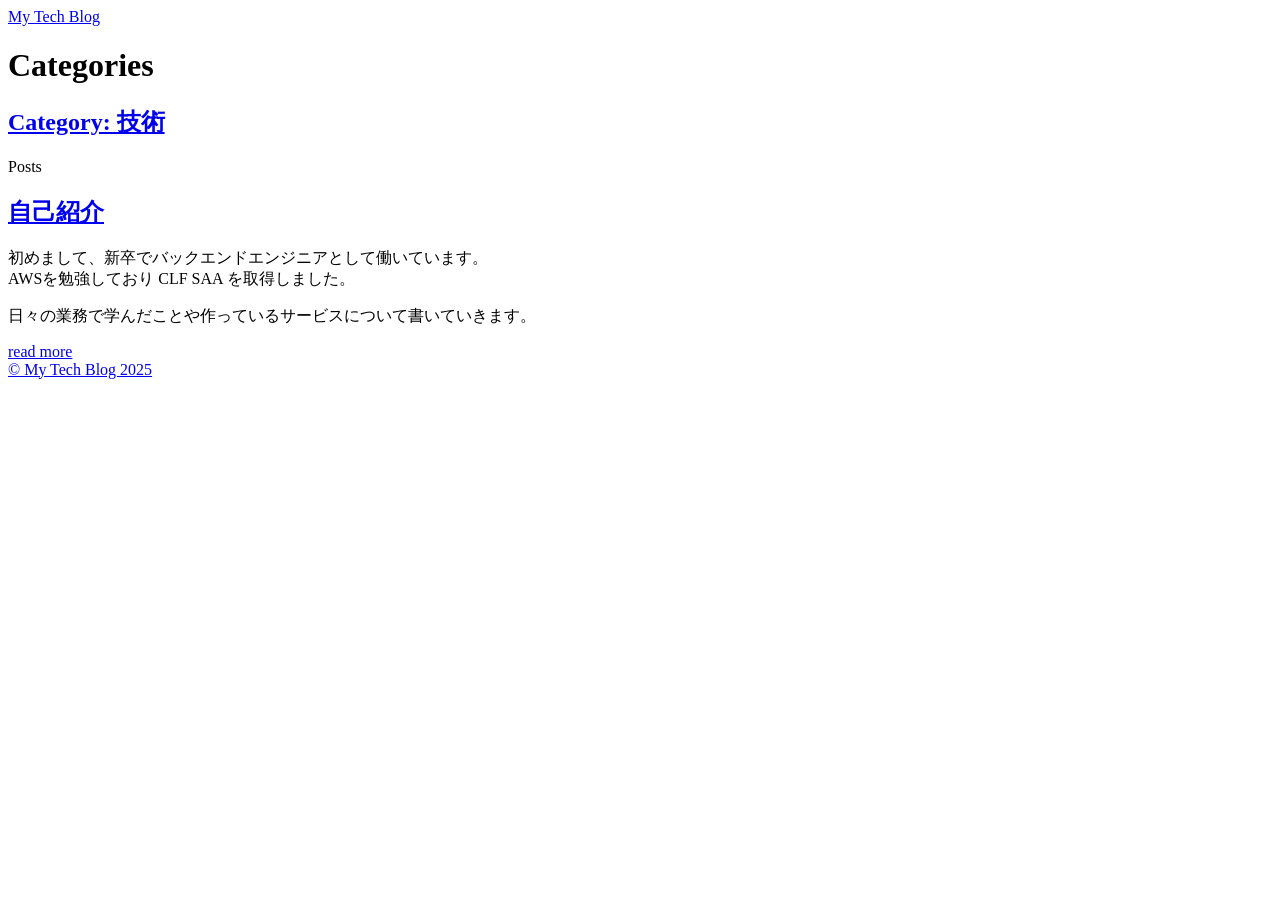
==== public/categories/index.html @ 89618e96 "add public/" ====
<!DOCTYPE html>
<html lang="ja-jp">
  <head>
    <meta charset="utf-8">
    <meta http-equiv="X-UA-Compatible" content="IE=edge,chrome=1">
    
    <title>My Tech Blog</title>
    <meta name="viewport" content="width=device-width,minimum-scale=1">
    <meta name="description" content="">
    <meta name="generator" content="Hugo 0.148.1">
    
    
    
      <meta name="robots" content="index, follow">
    
    

    
<link rel="stylesheet" href="/ananke/css/main.min.8d048772ae72ab11245a0e296d1f2a36d3e3dd376c6c867394d6cc659c68fc37.css" >




    


    
      

    

    
    
      <link href="/categories/index.xml" rel="alternate" type="application/rss+xml" title="My Tech Blog" />
      <link href="/categories/index.xml" rel="feed" type="application/rss+xml" title="My Tech Blog" />
      
    

    
      <link rel="canonical" href="http://example.org/categories/">
    

    <meta property="og:url" content="http://example.org/categories/">
  <meta property="og:site_name" content="My Tech Blog">
  <meta property="og:title" content="Categories">
  <meta property="og:locale" content="ja_jp">
  <meta property="og:type" content="website">

  <meta itemprop="name" content="Categories">
  <meta itemprop="datePublished" content="2025-07-15T20:58:15+09:00">
  <meta itemprop="dateModified" content="2025-07-15T20:58:15+09:00">
  <meta name="twitter:card" content="summary">
  <meta name="twitter:title" content="Categories">

      
    
	
  </head><body class="ma0 avenir bg-near-white production">

    

  <header>
    <div class="pb3-m pb6-l bg-black">
      <nav class="pv3 ph3 ph4-ns" role="navigation">
  <div class="flex-l center items-center justify-between">
    <a href="/" class="f3 fw2 hover-white white-90 dib no-underline">
      
        My Tech Blog
      
    </a>
    <div class="flex-l items-center">
      

      
      <div class="ananke-socials"></div>

    </div>
  </div>
</nav>

      <div class="tc-l pv3 ph3 ph4-ns">
        <h1 class="f2 f-subheadline-l fw2 light-silver mb0 lh-title">
          Categories
        </h1>
        
      </div>
    </div>
  </header>


    <main class="pb7" role="main">
      
    
  <article class="cf pa3 pa4-m pa4-l">
    <div class="measure-wide-l center f4 lh-copy nested-copy-line-height nested-links mid-gray">
      
    </div>
  </article>
  <div class="mw8 center">
    <section class="ph4">
      
        <h2 class="f1">
          <a href="/categories/%E6%8A%80%E8%A1%93/" class="link blue hover-black">
            Category: 技術
          </a>
        </h2>
        
          <div class="w-100 mb4 nested-copy-line-height relative bg-white">
  <div class="mb3 pa4 gray overflow-hidden bg-white">
    <span class="f6 db">Posts</span>
    <h1 class="f3 near-black">
      <a href="/posts/my-first-post/" class="link black dim">
        自己紹介
      </a>
    </h1>
    <div class="nested-links f5 lh-copy nested-copy-line-height">
      <p>初めまして、新卒でバックエンドエンジニアとして働いています。<br>
AWSを勉強しており CLF SAA を取得しました。</p>
<p>日々の業務で学んだことや作っているサービスについて書いていきます。</p>

    </div>
    <a href="/posts/my-first-post/" class="ba b--moon-gray bg-light-gray br2 color-inherit dib f7 hover-bg-moon-gray link mt2 ph2 pv1">read more</a>
  </div>
</div>

        
      
    </section>
  </div>

    </main>
    <footer class="bg-black bottom-0 w-100 pa3" role="contentinfo">
  <div class="flex justify-between">
  <a class="f4 fw4 hover-white white-70 dn dib-ns pv2 ph3 no-underline" href="http://example.org/" >
    &copy;  My Tech Blog 2025 
  </a>
    <div><div class="ananke-socials"></div>
</div>
  </div>
</footer>

  </body>
</html>
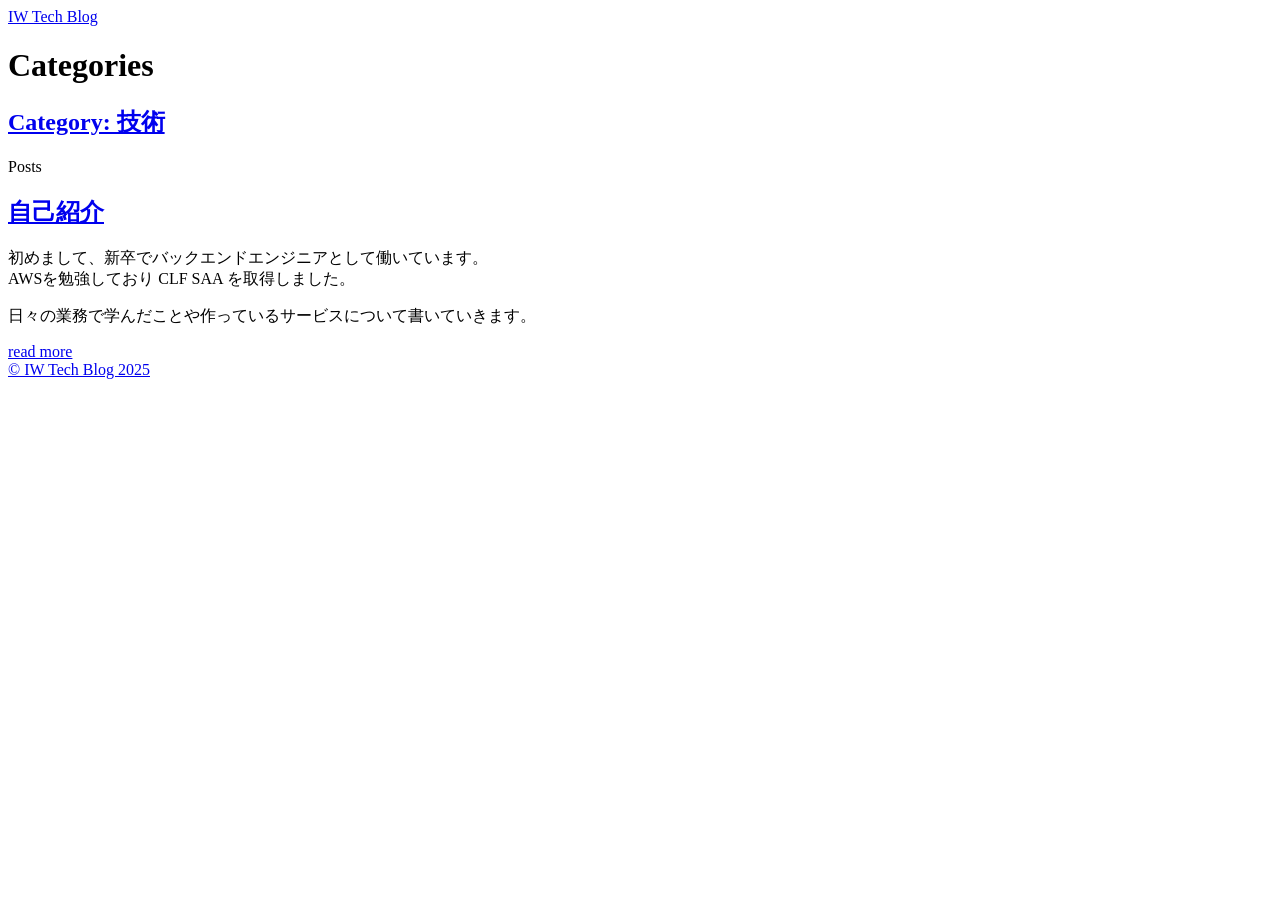
==== commit 7c9081a9: "change layout" ====
--- a/public/categories/index.html
+++ b/public/categories/index.html
@@ -1,22 +1,22 @@
 <!DOCTYPE html>
 <html lang="ja-jp">
-  <head>
+  <head><script src="/my-tech-blog/livereload.js?mindelay=10&amp;v=2&amp;port=1313&amp;path=my-tech-blog/livereload" data-no-instant defer></script>
     <meta charset="utf-8">
     <meta http-equiv="X-UA-Compatible" content="IE=edge,chrome=1">
     
-    <title>My Tech Blog</title>
+    <title>IW Tech Blog</title>
     <meta name="viewport" content="width=device-width,minimum-scale=1">
     <meta name="description" content="">
     <meta name="generator" content="Hugo 0.148.1">
     
     
     
-      <meta name="robots" content="index, follow">
+      <meta name="robots" content="noindex, nofollow">
     
     
 
     
-<link rel="stylesheet" href="/ananke/css/main.min.8d048772ae72ab11245a0e296d1f2a36d3e3dd376c6c867394d6cc659c68fc37.css" >
+<link rel="stylesheet" href="/my-tech-blog/ananke/css/main.min.css" >
 
 
 
@@ -31,17 +31,17 @@
 
     
     
-      <link href="/categories/index.xml" rel="alternate" type="application/rss+xml" title="My Tech Blog" />
-      <link href="/categories/index.xml" rel="feed" type="application/rss+xml" title="My Tech Blog" />
+      <link href="/my-tech-blog/categories/index.xml" rel="alternate" type="application/rss+xml" title="IW Tech Blog" />
+      <link href="/my-tech-blog/categories/index.xml" rel="feed" type="application/rss+xml" title="IW Tech Blog" />
       
     
 
     
-      <link rel="canonical" href="http://example.org/categories/">
+      <link rel="canonical" href="http://localhost:1313/my-tech-blog/categories/">
     
 
-    <meta property="og:url" content="http://example.org/categories/">
-  <meta property="og:site_name" content="My Tech Blog">
+    <meta property="og:url" content="http://localhost:1313/my-tech-blog/categories/">
+  <meta property="og:site_name" content="IW Tech Blog">
   <meta property="og:title" content="Categories">
   <meta property="og:locale" content="ja_jp">
   <meta property="og:type" content="website">
@@ -52,10 +52,8 @@
   <meta name="twitter:card" content="summary">
   <meta name="twitter:title" content="Categories">
 
-      
-    
 	
-  </head><body class="ma0 avenir bg-near-white production">
+  </head><body class="ma0 avenir bg-near-white development">
 
     
 
@@ -63,9 +61,9 @@
     <div class="pb3-m pb6-l bg-black">
       <nav class="pv3 ph3 ph4-ns" role="navigation">
   <div class="flex-l center items-center justify-between">
-    <a href="/" class="f3 fw2 hover-white white-90 dib no-underline">
+    <a href="/my-tech-blog/" class="f3 fw2 hover-white white-90 dib no-underline">
       
-        My Tech Blog
+        IW Tech Blog
       
     </a>
     <div class="flex-l items-center">
@@ -100,7 +98,7 @@
     <section class="ph4">
       
         <h2 class="f1">
-          <a href="/categories/%E6%8A%80%E8%A1%93/" class="link blue hover-black">
+          <a href="/my-tech-blog/categories/%E6%8A%80%E8%A1%93/" class="link blue hover-black">
             Category: 技術
           </a>
         </h2>
@@ -109,7 +107,7 @@
   <div class="mb3 pa4 gray overflow-hidden bg-white">
     <span class="f6 db">Posts</span>
     <h1 class="f3 near-black">
-      <a href="/posts/my-first-post/" class="link black dim">
+      <a href="/my-tech-blog/posts/my-first-post/" class="link black dim">
         自己紹介
       </a>
     </h1>
@@ -119,7 +117,7 @@
 <p>日々の業務で学んだことや作っているサービスについて書いていきます。</p>
 
     </div>
-    <a href="/posts/my-first-post/" class="ba b--moon-gray bg-light-gray br2 color-inherit dib f7 hover-bg-moon-gray link mt2 ph2 pv1">read more</a>
+    <a href="/my-tech-blog/posts/my-first-post/" class="ba b--moon-gray bg-light-gray br2 color-inherit dib f7 hover-bg-moon-gray link mt2 ph2 pv1">read more</a>
   </div>
 </div>
 
@@ -131,8 +129,8 @@
     </main>
     <footer class="bg-black bottom-0 w-100 pa3" role="contentinfo">
   <div class="flex justify-between">
-  <a class="f4 fw4 hover-white white-70 dn dib-ns pv2 ph3 no-underline" href="http://example.org/" >
-    &copy;  My Tech Blog 2025 
+  <a class="f4 fw4 hover-white white-70 dn dib-ns pv2 ph3 no-underline" href="http://localhost:1313/my-tech-blog/" >
+    &copy;  IW Tech Blog 2025 
   </a>
     <div><div class="ananke-socials"></div>
 </div>
